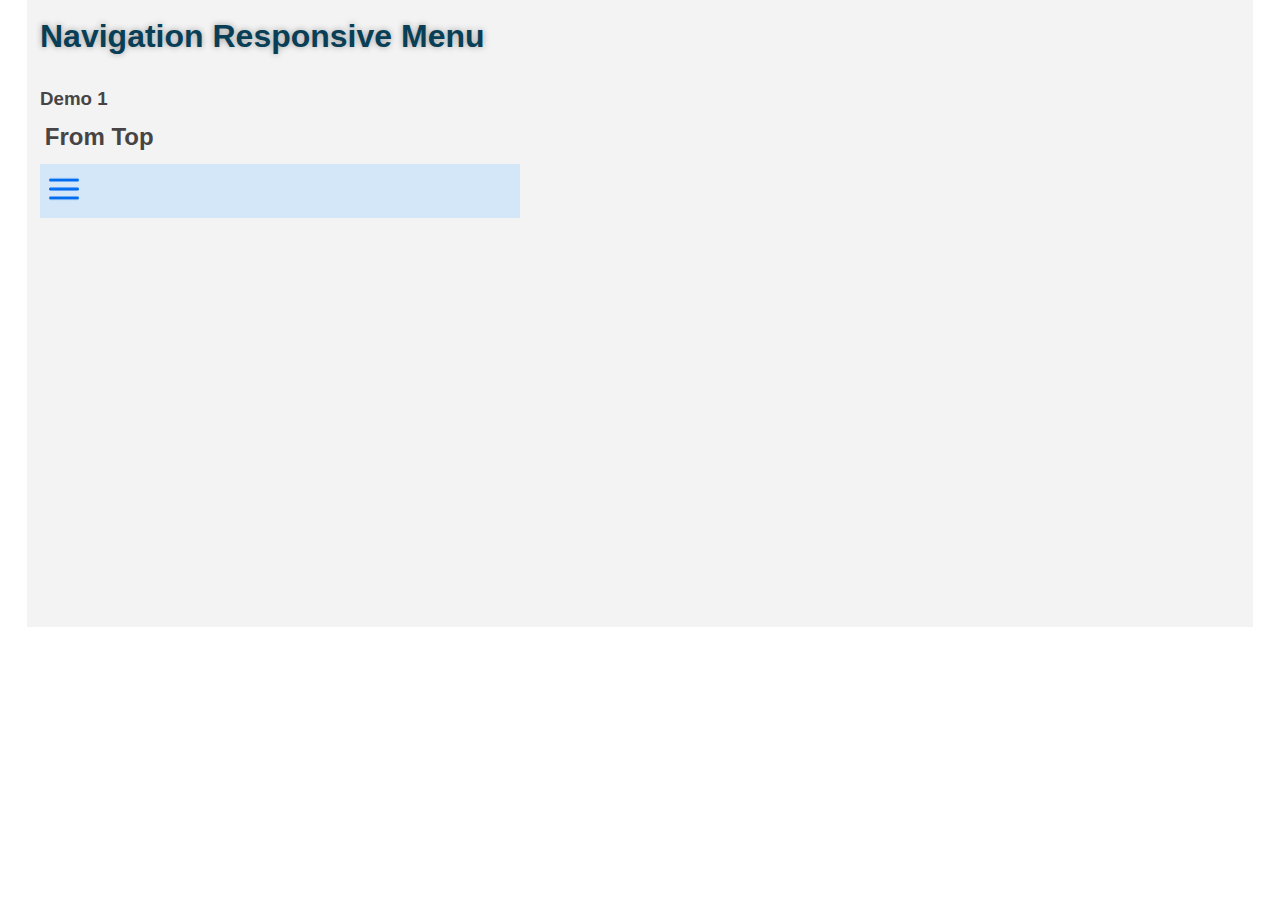
==== hr-navigation-responsive-menu-master/index.html @ 0ee7d552 "Add files via upload" ====
<!doctype html>
<html>
<head>
<meta charset="utf-8">
<title>Navigation Responsive Menu </title>
<meta name="viewport" content="width=device-width">
<meta name="keyword" content="">
<meta name="description" content="Navigation Responsive Menu ">
<meta name="author" content="">
<link rel="stylesheet" type="text/css" href="css/hr.nav.res.menu.min.css">
<link rel="stylesheet" type="text/css" href="css/style1.css">
<script src="js/1.11.2.jquery.min.js"></script>
<script src="js/hr.nav.res.menu.min.js"></script>
<script type="text/javascript">
$(document).ready(function(){
	$(".hr-nav-wrapper").hrNavMenu({
		speed:800, //integer in milliseconds  1000,2000
        menuType :"fromTop", //fromLeft, fromTop
        desktopListWidth : "fluid", // fluid, default
        openEvent : "click", //click, mouseover
        multiple  : false // true, false
	});
});
</script>
</head>
<body>
<div class="plugin-content">
<h1>Navigation Responsive Menu</h1>
<h4></h4>
<h4 class="mhead"></h4>
<ul class="hr-features">
</ul>
<h2></h2>
<br />
 <div class="examples"> 	
	<div class="exm">
		<h3>Demo 1</h3>
		<iframe src="example1.html" width="480" height="500"></iframe>
	</div>
	


 </div>

</div>


</body>
</html>
---- hr-navigation-responsive-menu-master/css/hr.nav.res.menu.min.css ----
*{margin:0;padding:0}.plugin-content{background:#F3F3F3;padding:1%;max-width:1200px;margin:0 auto;font-family:arial;color:#464444}.plugin-content h1{color:#083E56;padding:5px 0;text-shadow:0 0 6px #9E9E9E}.plugin-content h2{margin:8px 0}.plugin-content h4{width:100%;font-weight:100;line-height:26px;max-width:480px}h4.mhead{color:green;font-weight:700;background:#F7F7F7;margin:10px}.html-tag{color:#FFEB3B;padding:15px 29px;font-size:13px;line-height:20px;background:#000}.hr-features{padding-left:20px;font-size:14px;line-height:20px;color:#1073A0}.introPlugin span{padding:6px;display:inline-block;color:#867F7F}footer{background:#ccc;padding:7px 0}iframe{border:0}.pluginAuthor{max-width:1200px;margin:0 auto}.pluginAuthor .social{text-decoration:none;margin:1px auto;max-width:480px;width:100%;color:#737171;border-radius:12px;margin-left:0;font-size:14px;text-align:center;margin-right:5%;transition:all .7s ease;-webkit-transition:all .7s ease;-moz-transition:all .7s ease;-ms-transition:all .7s ease;-o-transition:all .7s ease}.pluginAuthor:after{content:"";display:table;clear:both}.examples .exm{width:40%;float:left}.examples:after{content:"";display:block;clear:both}.hr-nav-wrapper{max-width:1200px;margin:0 auto;padding:1%;background:#d3e7f8}.hr-nav-wrapper ul{padding:0;margin:0}.hr-nav-wrapper ul:after{content:"";display:block;clear:both}.hr-nav-wrapper ul li{list-style-type:none;float:left;position:relative}.hr-nav-wrapper ul li:hover>ul{display:block}.hr-nav-wrapper ul li a{text-decoration:none;color:#fff;background:#0d3758;padding:1em 1em;display:block;margin-right:1px;font-family:arial;font-size:15px;background:linear-gradient(#0d3758,#4ea1e4)}.hr-nav-wrapper ul li a:hover{background:#0d3758}.hr-nav-wrapper ul li ul{display:none;position:absolute;width:195px}.hr-nav-wrapper ul li ul a{margin-right:0;background:#2289dd}.hr-nav-wrapper ul li ul li{width:100%}.hr-nav-wrapper ul li ul li ul{top:0;left:100%}.hr-nav-wrapper ul li ul li ul a{background:#4ea1e4}.hr-toggMenu{display:none}.hr-navigation .hrArr{position:absolute;top:0;color:#fff;right:15%}.hr-navigation .hrArr:after{content:"";position:absolute;top:20px;left:0;border-top:7px solid #bfbfbf;border-right:7px solid transparent;border-bottom:7px solid transparent;border-left:7px solid transparent}@media screen and (max-width:768px){.hr-toggMenu{display:inline-block;padding:8px 7px;color:#fff;background:url(../images/menu_open.png) no-repeat;cursor:pointer;width:25px;height:25px;background-size:30px;background-position:4px}.hr-active{background:url(../images/menu_close.png) no-repeat;background-size:25px;background-position:4px}.hr-navigation{max-width:250px;position:relative;display:none}.hr-navigation.hr-fromLeft{left:-260px;display:block;max-width:250px}.hr-navigation .hrArr{position:absolute;top:5px;right:0;padding:6px;background:#FF9800 url(../images/hr-arr.png) no-repeat;margin:1px;display:inline-block;cursor:pointer;height:7px;width:10px;background-position:3px -15px;background-size:16px}.hr-navigation .hrArr:after{display:none}.hr-navigation ul li{float:none;width:auto!important}.hr-navigation ul li a{margin-right:0;border-bottom:1px #1B6EB1 solid;padding:8px 15px;font-size:14px}.hr-navigation ul li ul{position:relative;width:100%}.hr-navigation ul li ul li ul{left:0}.hr-navigation ul li:hover>ul{display:none}.hr-navigation .hrArr-active{background:#8BC34A url(../images/hr-arr.png) no-repeat;background-position:3px 2px;background-size:16px}}
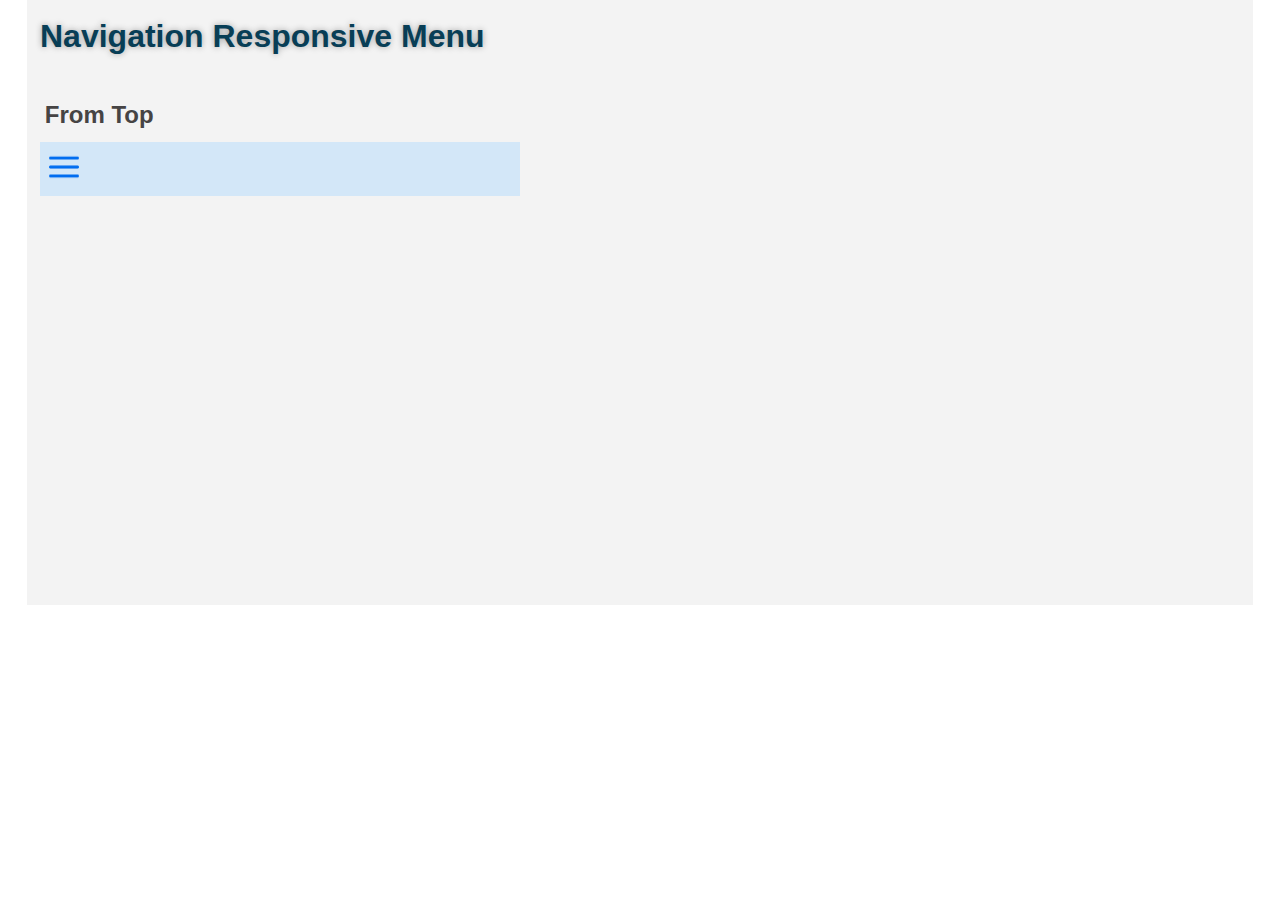
==== commit 2101ad0f: "Update index.html" ====
--- a/hr-navigation-responsive-menu-master/index.html
+++ b/hr-navigation-responsive-menu-master/index.html
@@ -14,11 +14,11 @@
 <script type="text/javascript">
 $(document).ready(function(){
 	$(".hr-nav-wrapper").hrNavMenu({
-		speed:800, //integer in milliseconds  1000,2000
-        menuType :"fromTop", //fromLeft, fromTop
-        desktopListWidth : "fluid", // fluid, default
-        openEvent : "click", //click, mouseover
-        multiple  : false // true, false
+		speed:800,
+        menuType :"fromTop", 
+        desktopListWidth : "fluid", 
+        openEvent : "click", 
+        multiple  : false 
 	});
 });
 </script>
@@ -34,7 +34,7 @@
 <br />
  <div class="examples"> 	
 	<div class="exm">
-		<h3>Demo 1</h3>
+		<h3></h3>
 		<iframe src="example1.html" width="480" height="500"></iframe>
 	</div>
 	
